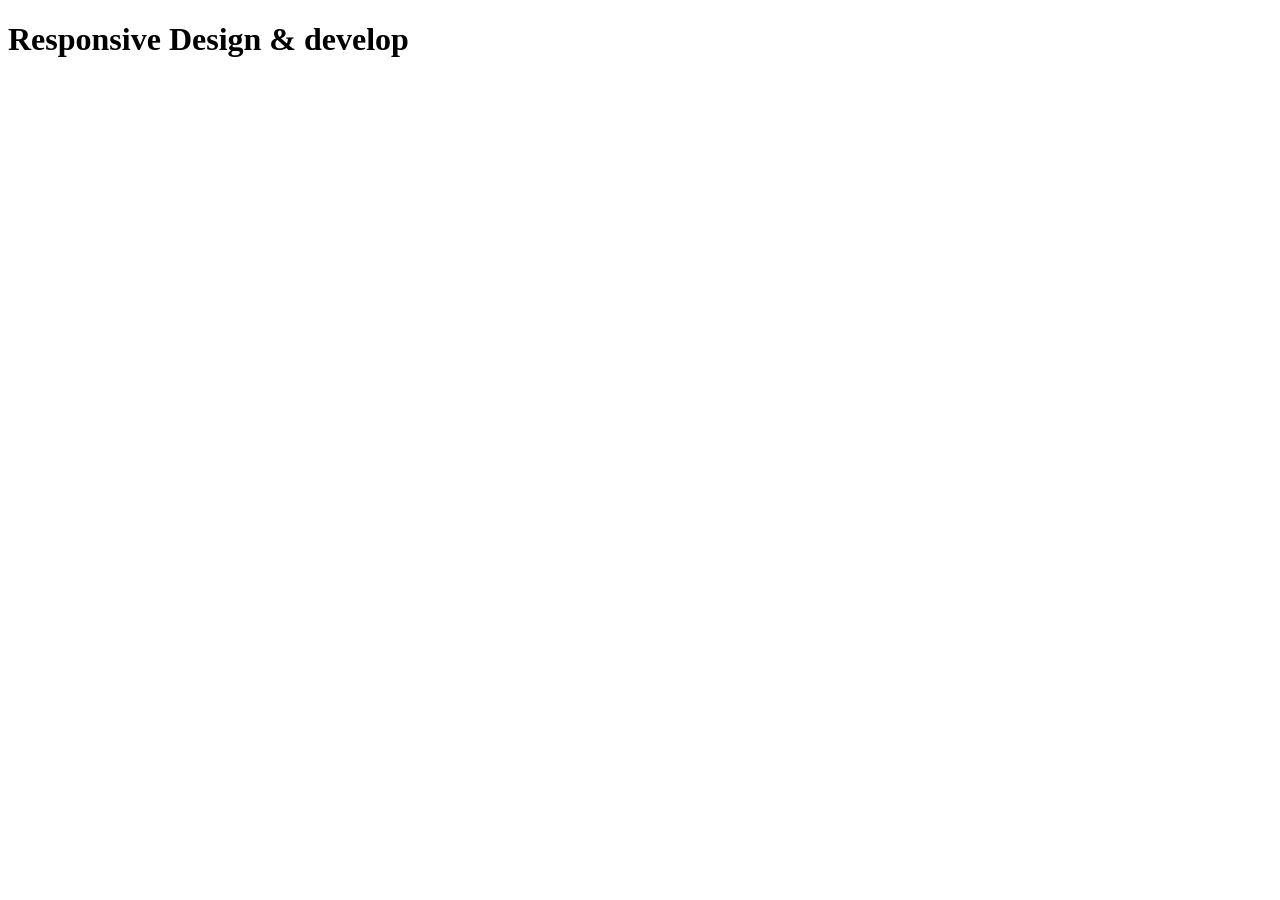
==== responsive.html @ 0532bdd8 "Euristic and Normal concept" ====
<!doctype html>
<html lang="en">
  <head>
    <meta charset="UTF-8" />
    <meta name="viewport" content="width=device-width, initial-scale=1.0" />
    <title>Responsive Design</title>
  </head>
  <body>
    <header><h1>Responsive Design &amp; develop</h1></header>
    <main></main>
  </body>
</html>
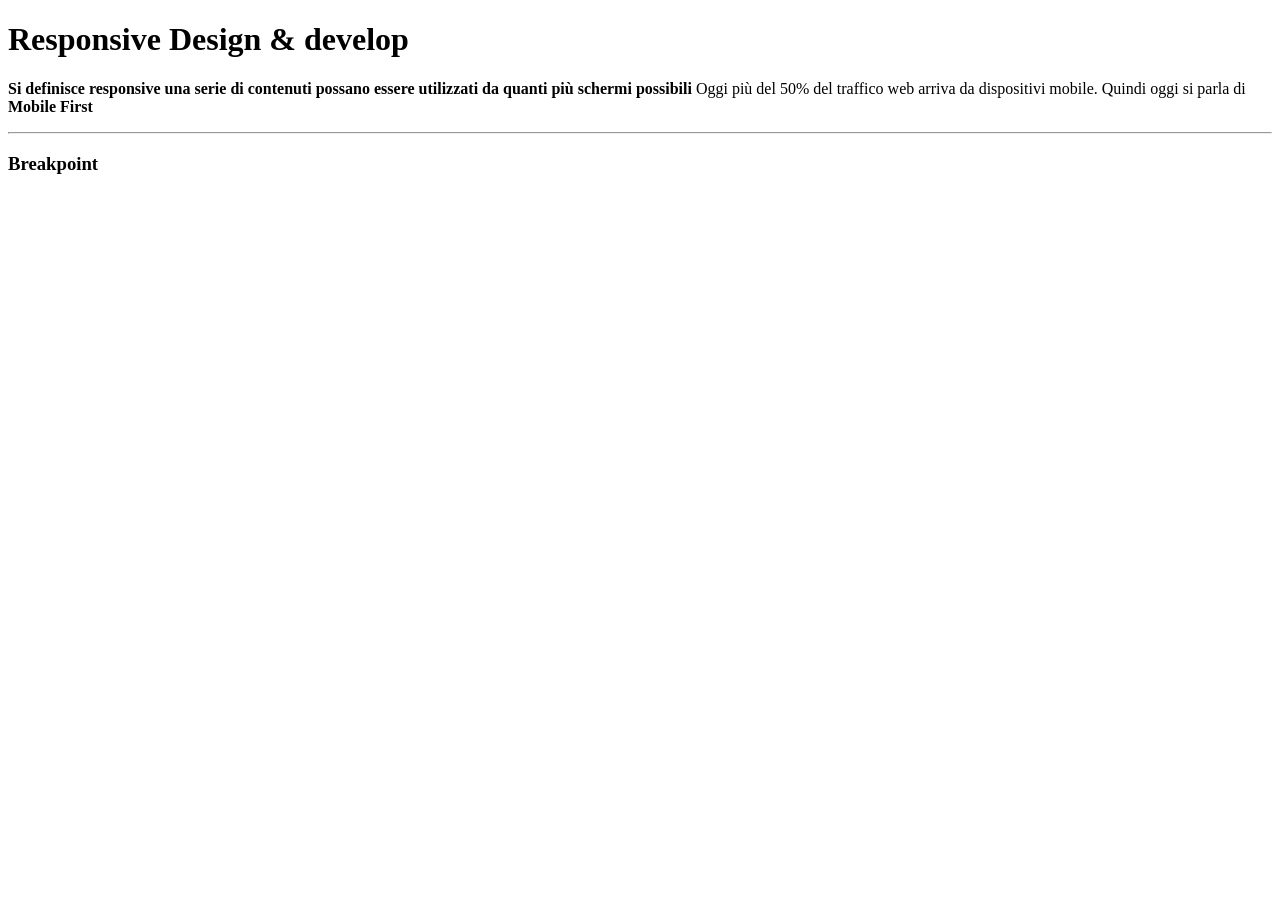
==== commit cca97829: "Update responsive.html" ====
--- a/responsive.html
+++ b/responsive.html
@@ -7,6 +7,21 @@
   </head>
   <body>
     <header><h1>Responsive Design &amp; develop</h1></header>
-    <main></main>
+    <main>
+      <section>
+        <p>
+          <b
+            >Si definisce responsive una serie di contenuti possano essere utilizzati da quanti più
+            schermi possibili</b
+          >
+
+          Oggi più del 50% del traffico web arriva da dispositivi mobile. Quindi oggi si parla di
+          <b>Mobile First</b>
+        </p>
+        <hr />
+        <h3>Breakpoint</h3>
+        <p></p>
+      </section>
+    </main>
   </body>
 </html>
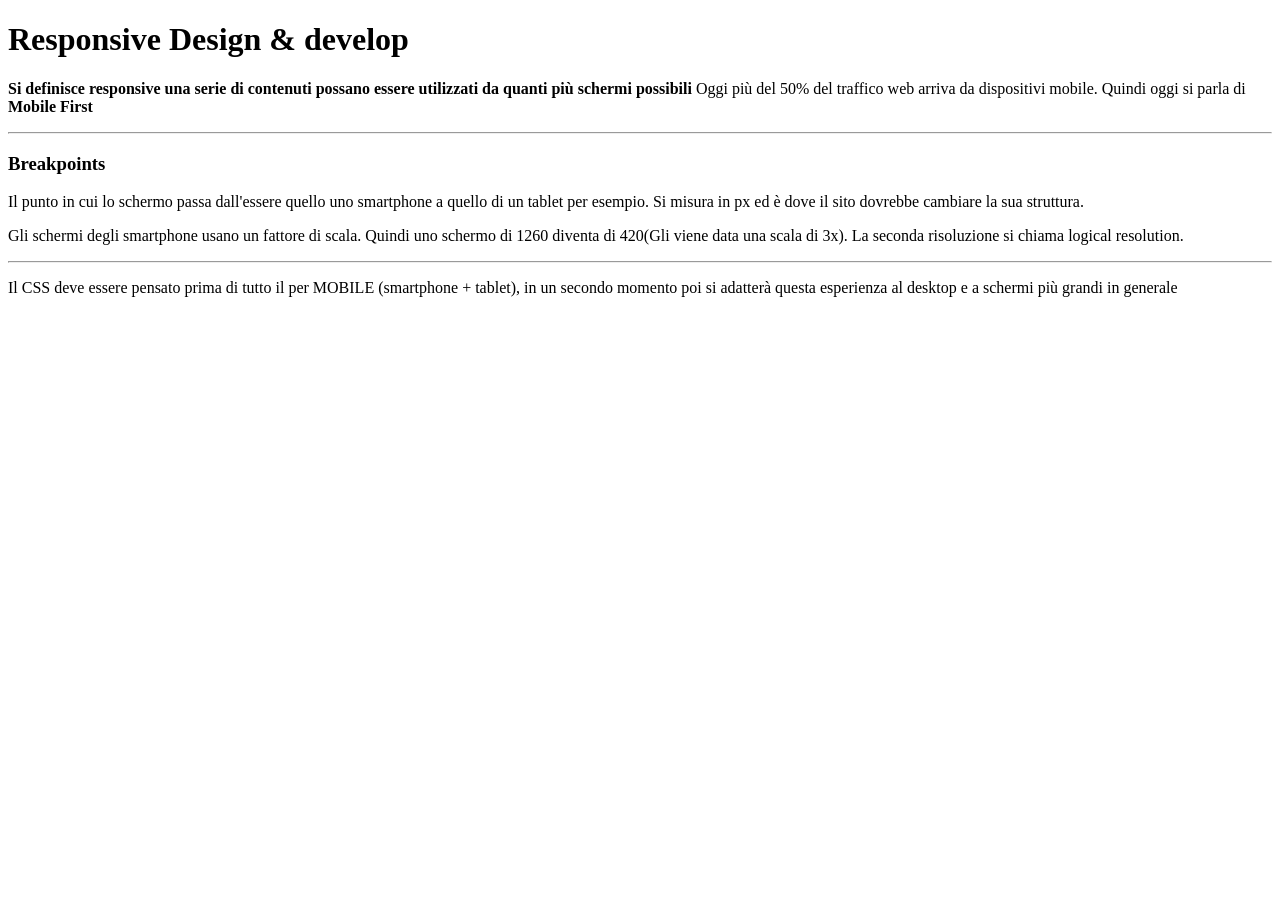
==== commit c1cdd6a2: "responsive notes" ====
--- a/responsive.html
+++ b/responsive.html
@@ -19,8 +19,22 @@
           <b>Mobile First</b>
         </p>
         <hr />
-        <h3>Breakpoint</h3>
-        <p></p>
+        <h3>Breakpoints</h3>
+        <p>
+          Il punto in cui lo schermo passa dall'essere quello uno smartphone a quello di un tablet
+          per esempio. Si misura in px ed è dove il sito dovrebbe cambiare la sua struttura.
+        </p>
+        <p>
+          Gli schermi degli smartphone usano un fattore di scala. Quindi uno schermo di 1260 diventa
+          di 420(Gli viene data una scala di 3x). La seconda risoluzione si chiama logical
+          resolution.
+        </p>
+        <hr />
+        <p>
+          Il CSS deve essere pensato prima di tutto il per MOBILE (smartphone + tablet), in un
+          secondo momento poi si adatterà questa esperienza al desktop e a schermi più grandi in
+          generale
+        </p>
       </section>
     </main>
   </body>
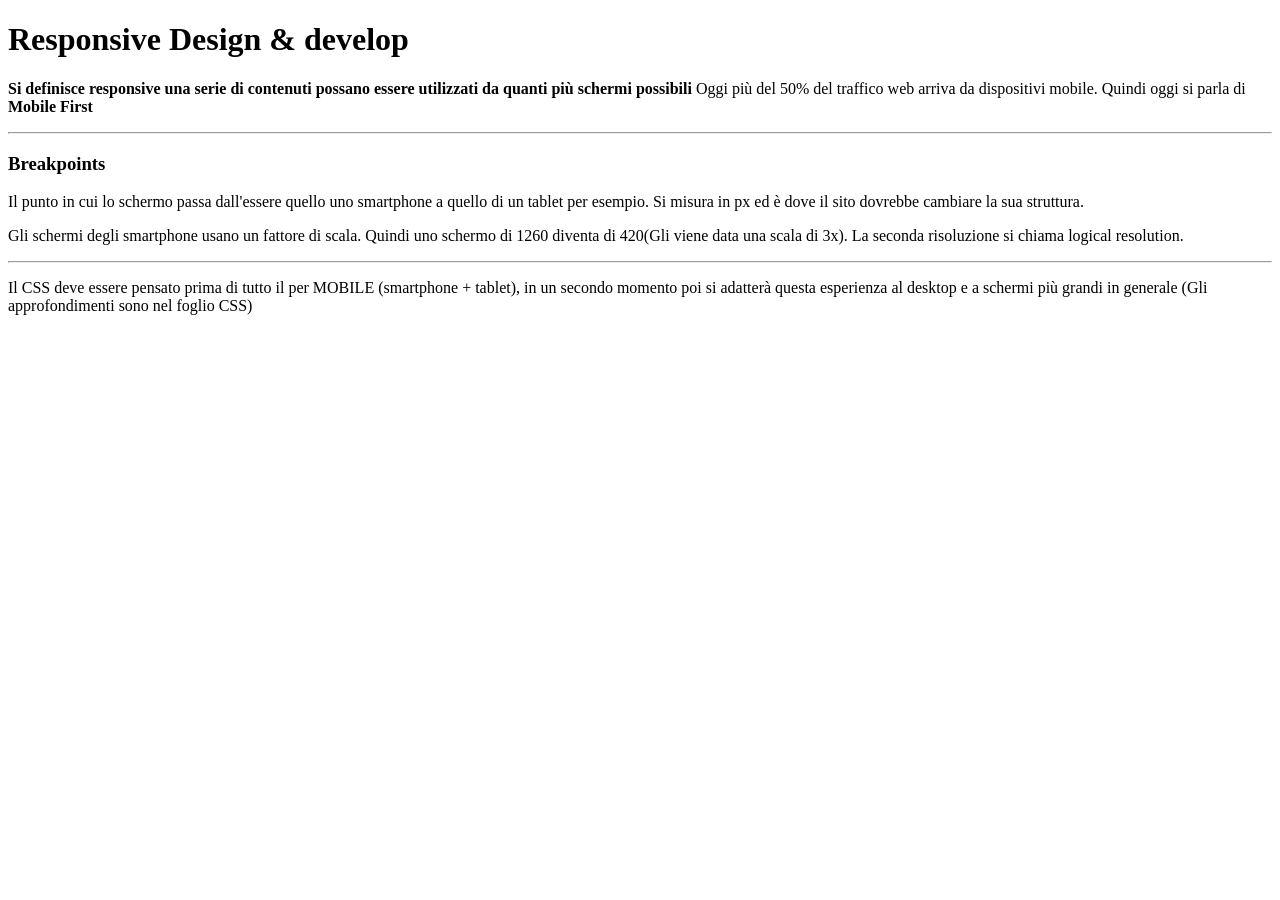
==== commit 4ca9d506: "Last commit study" ====
--- a/responsive.html
+++ b/responsive.html
@@ -33,7 +33,7 @@
         <p>
           Il CSS deve essere pensato prima di tutto il per MOBILE (smartphone + tablet), in un
           secondo momento poi si adatterà questa esperienza al desktop e a schermi più grandi in
-          generale
+          generale (Gli approfondimenti sono nel foglio CSS)
         </p>
       </section>
     </main>
